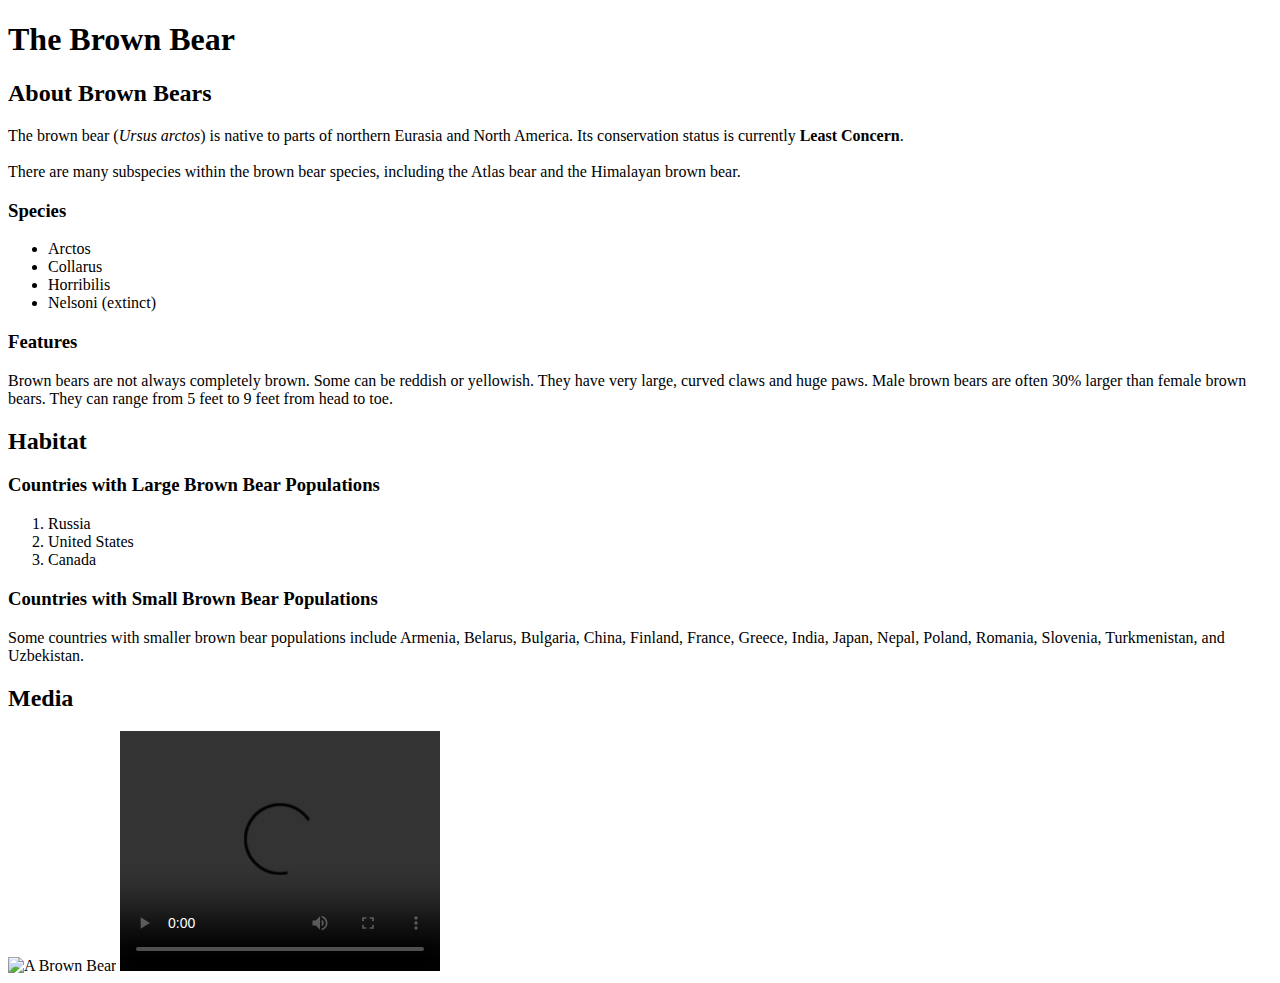
==== HTML&CSS.html @ 8ab9e69c "Add files via upload" ====
<!DOCTYPE html>
<body>
  <h1>The Brown Bear</h1>
  <div id="introduction">
    <h2>About Brown Bears</h2>
    <p>The brown bear (<em>Ursus arctos</em>) is native to parts of northern Eurasia and North America. Its conservation status is currently <strong>Least Concern</strong>.<br /><br /> There are many subspecies within the brown bear species, including the Atlas bear and the Himalayan brown bear.</p>
    <h3>Species</h3>
    <ul>
      <li>Arctos</li>
      <li>Collarus</li>
      <li>Horribilis</li>
      <li>Nelsoni (extinct)</li>
    </ul>
    <h3>Features</h3>
    <p>Brown bears are not always completely brown. Some can be reddish or yellowish. They have very large, curved claws and huge paws. Male brown bears are often 30% larger than female brown bears. They can range from 5 feet to 9 feet from head to toe.</p>
  </div>
  <div id="habitat">
    <h2>Habitat</h2>
    <h3>Countries with Large Brown Bear Populations</h3>
    <ol>
      <li>Russia</li>
      <li>United States</li>
      <li>Canada</li>
    </ol>
    <h3>Countries with Small Brown Bear Populations</h3>
    <p>Some countries with smaller brown bear populations include Armenia, Belarus, Bulgaria, China, Finland, France, Greece, India, Japan, Nepal, Poland, Romania, Slovenia, Turkmenistan, and Uzbekistan.</p>
  </div>
  <div id="media">
    <h2>Media</h2>
    <img src="https://s3.amazonaws.com/codecademy-content/courses/web-101/web101-image_brownbear.jpg" alt="A Brown Bear"/>
    <video src = "https://s3.amazonaws.com/codecademy-content/courses/freelance-1/unit-1/lesson-2/htmlcss1-vid_brown-bear.mp4" width = "320" height = "240" controls> Video not supported </video>
  </div>
</body>
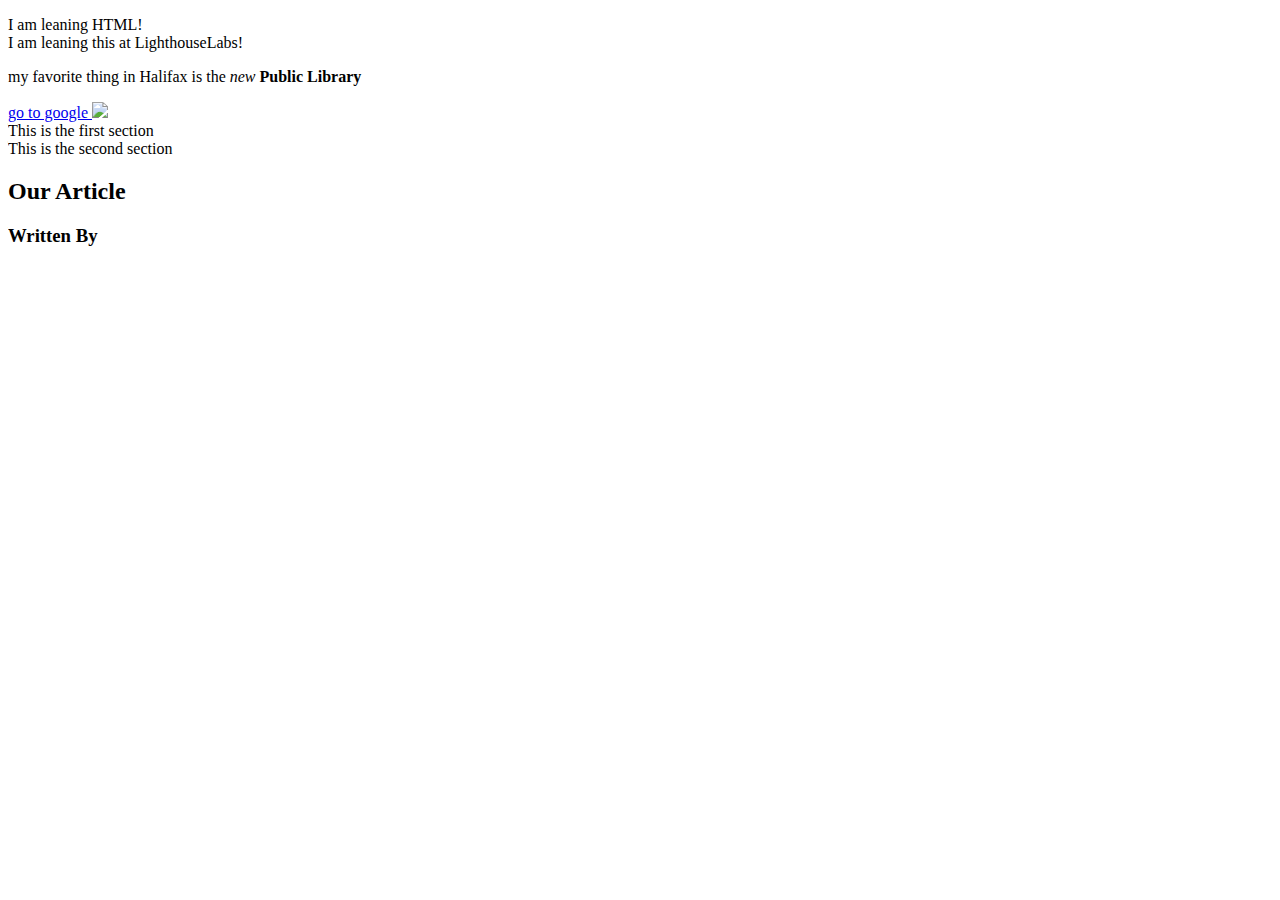
==== commit 63116d0e: "html practice" ====
--- a/HTML&CSS.html
+++ b/HTML&CSS.html
@@ -1,33 +1,32 @@
-<!DOCTYPE html>
+<!doctype html>
+<html>
+<head>
+  <title>
+    Test page!
+  </title>
+</head>
+
 <body>
-  <h1>The Brown Bear</h1>
-  <div id="introduction">
-    <h2>About Brown Bears</h2>
-    <p>The brown bear (<em>Ursus arctos</em>) is native to parts of northern Eurasia and North America. Its conservation status is currently <strong>Least Concern</strong>.<br /><br /> There are many subspecies within the brown bear species, including the Atlas bear and the Himalayan brown bear.</p>
-    <h3>Species</h3>
-    <ul>
-      <li>Arctos</li>
-      <li>Collarus</li>
-      <li>Horribilis</li>
-      <li>Nelsoni (extinct)</li>
-    </ul>
-    <h3>Features</h3>
-    <p>Brown bears are not always completely brown. Some can be reddish or yellowish. They have very large, curved claws and huge paws. Male brown bears are often 30% larger than female brown bears. They can range from 5 feet to 9 feet from head to toe.</p>
-  </div>
-  <div id="habitat">
-    <h2>Habitat</h2>
-    <h3>Countries with Large Brown Bear Populations</h3>
-    <ol>
-      <li>Russia</li>
-      <li>United States</li>
-      <li>Canada</li>
-    </ol>
-    <h3>Countries with Small Brown Bear Populations</h3>
-    <p>Some countries with smaller brown bear populations include Armenia, Belarus, Bulgaria, China, Finland, France, Greece, India, Japan, Nepal, Poland, Romania, Slovenia, Turkmenistan, and Uzbekistan.</p>
-  </div>
-  <div id="media">
-    <h2>Media</h2>
-    <img src="https://s3.amazonaws.com/codecademy-content/courses/web-101/web101-image_brownbear.jpg" alt="A Brown Bear"/>
-    <video src = "https://s3.amazonaws.com/codecademy-content/courses/freelance-1/unit-1/lesson-2/htmlcss1-vid_brown-bear.mp4" width = "320" height = "240" controls> Video not supported </video>
-  </div>
+<p>I am leaning HTML! <br> I am leaning this at LighthouseLabs!</p>
+
+<p class = "lede">my favorite thing in Halifax is the <em>new</em> <strong> Public Library </strong></p>
+<a href = "http://www.google.ca"> go to google </a>
+<img src = "image.jpg">
 </body>
+
+<div class = "Section" id = '1'>
+  This is the first section
+</div>
+
+<div section="Section" id = '2'>
+  This is the second section
+</div>
+
+<article id = "first post">
+  <header>
+    <h2> Our Article</h2>
+    <h3> Written By</h3>
+  </header>
+</article>
+
+</html>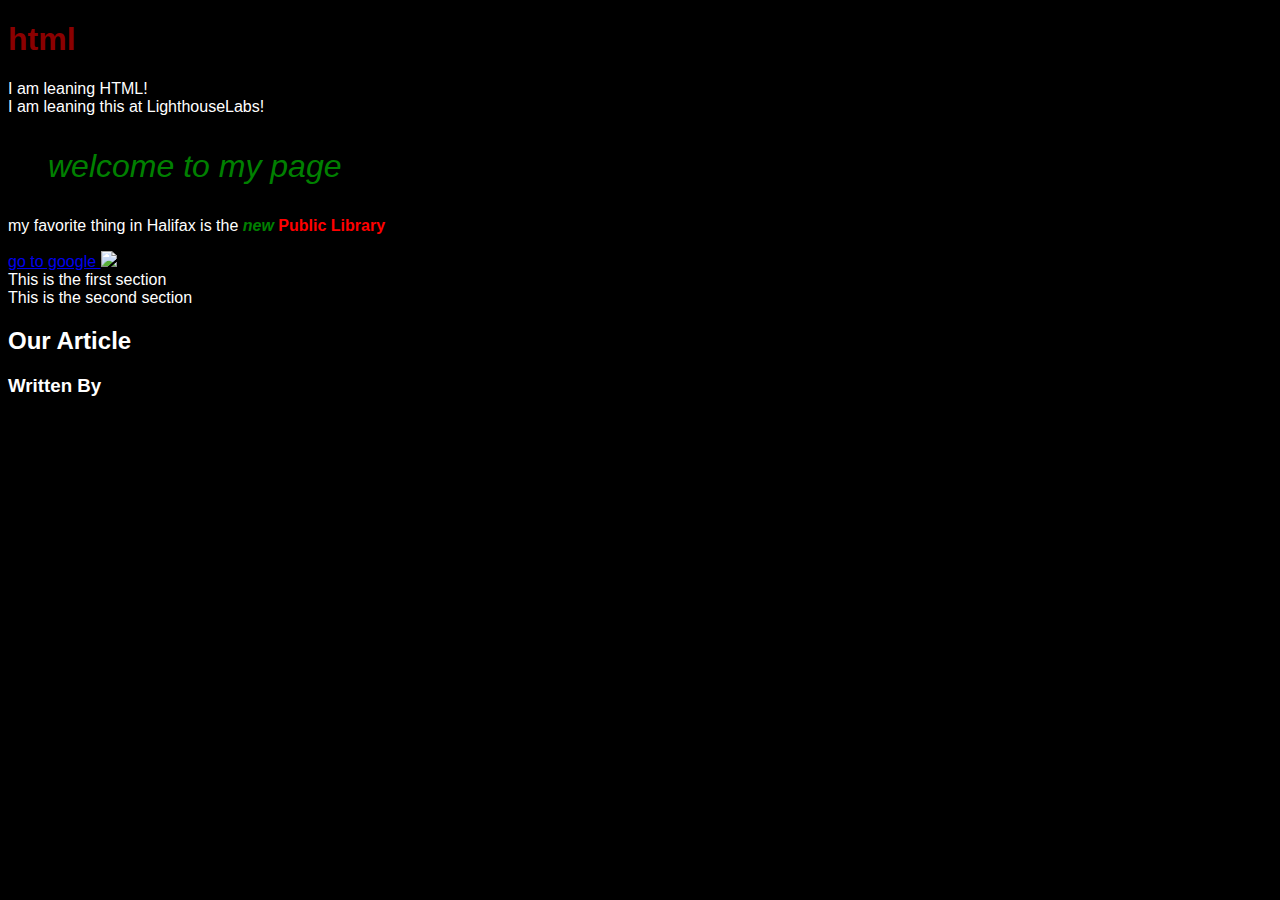
==== commit 03a41bb6: "includes simple css" ====
--- a/HTML&CSS.html
+++ b/HTML&CSS.html
@@ -1,17 +1,17 @@
 <!doctype html>
 <html>
 <head>
-  <title>
-    Test page!
-  </title>
+  <title>Test page!</title>
+  <link rel = "stylesheet" href="style.css"/>
 </head>
 
 <body>
+<h1> html </h1>
 <p>I am leaning HTML! <br> I am leaning this at LighthouseLabs!</p>
-
+<p id = 'intro'> welcome to my page</p>
 <p class = "lede">my favorite thing in Halifax is the <em>new</em> <strong> Public Library </strong></p>
 <a href = "http://www.google.ca"> go to google </a>
-<img src = "image.jpg">
+<img src = "image.jpg" class = "cat">
 </body>
 
 <div class = "Section" id = '1'>
--- a/style.css
+++ b/style.css
@@ -0,0 +1,31 @@
+body {
+    font-family: Helvetica, Arial, sans-serif;
+    fon-size: 22px;
+    background-color: black;
+    color:white;
+}
+
+em {
+    font-weight: bold;
+    color:green;
+}
+
+strong {
+    color: red;
+}
+
+h1 {
+color: darkred;
+}
+
+#intro {
+color: green;
+font-weight bold;
+margin-left: 40px;
+font-size:200%;
+font-style:italic;
+}
+
+.cat {
+border: red;
+}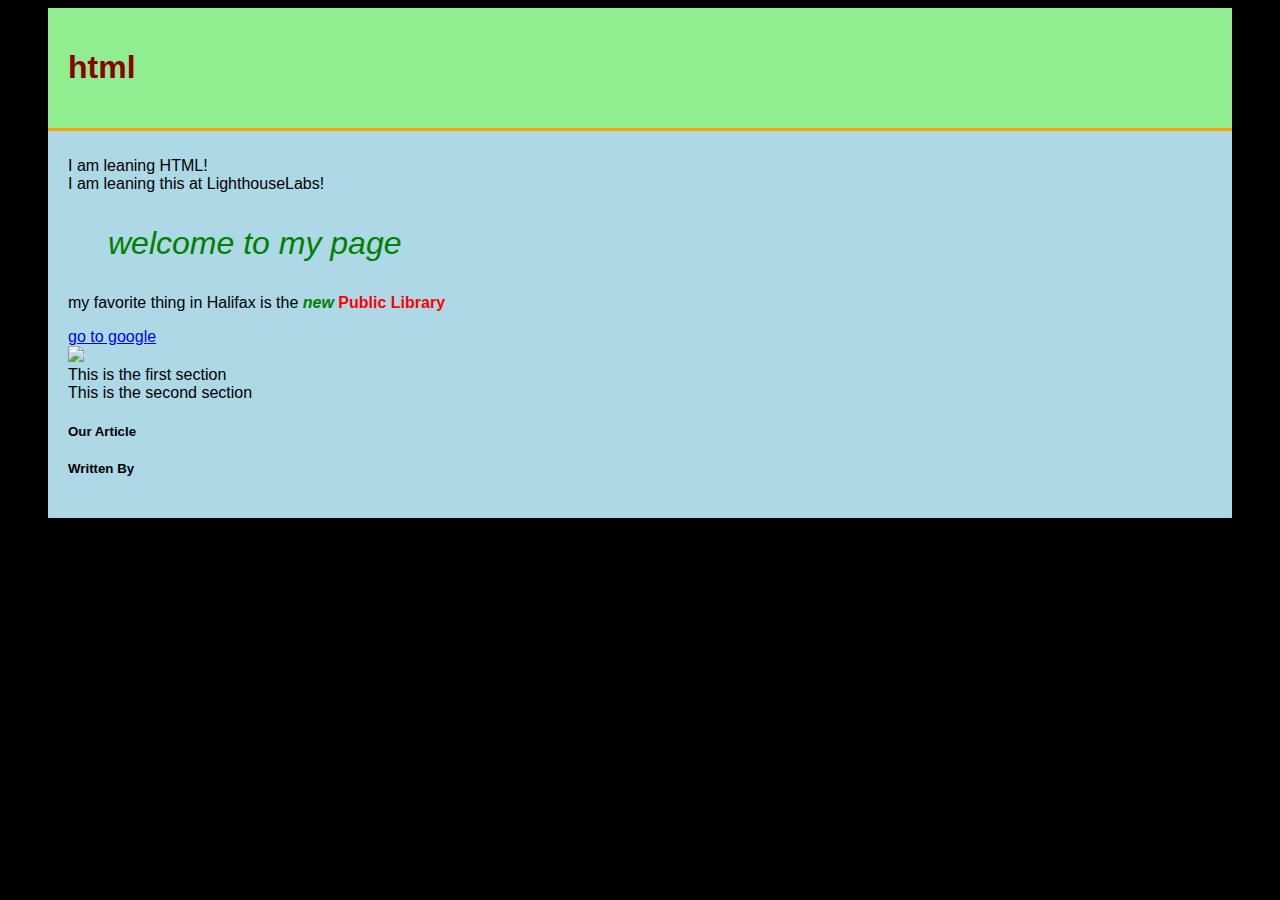
==== commit b6758483: "includes simple css with other elements" ====
--- a/HTML&CSS.html
+++ b/HTML&CSS.html
@@ -6,27 +6,33 @@
 </head>
 
 <body>
-<h1> html </h1>
-<p>I am leaning HTML! <br> I am leaning this at LighthouseLabs!</p>
-<p id = 'intro'> welcome to my page</p>
-<p class = "lede">my favorite thing in Halifax is the <em>new</em> <strong> Public Library </strong></p>
-<a href = "http://www.google.ca"> go to google </a>
-<img src = "image.jpg" class = "cat">
+<header>
+  <h1> html </h1>
+</header>
+
+<main>
+  <p>I am leaning HTML! <br> I am leaning this at LighthouseLabs!</p>
+  <p id = 'intro'> welcome to my page</p>
+  <p class = "lede">my favorite thing in Halifax is the <em>new</em> <strong> Public Library </strong></p>
+  <a href = "http://www.google.ca"> go to google </a>
+
+  <div>
+    <img src = "image.jpg" class = "cat">
+  </div>
+
+
+  <div class = "Section" id = '1'>
+    This is the first section
+  </div>
+
+  <div section="Section" id = '2'>
+    This is the second section
+  </div>
+
+  <article id = "first post">
+      <h5> Our Article</h5>
+      <h5> Written By</h5>
+  </article>
+</main>
 </body>
-
-<div class = "Section" id = '1'>
-  This is the first section
-</div>
-
-<div section="Section" id = '2'>
-  This is the second section
-</div>
-
-<article id = "first post">
-  <header>
-    <h2> Our Article</h2>
-    <h3> Written By</h3>
-  </header>
-</article>
-
 </html>--- a/style.css
+++ b/style.css
@@ -5,6 +5,23 @@
     color:white;
 }
 
+main {
+ margin-left: 40px;
+ margin-right:40px;
+ background-color: lightblue;
+ color:black;
+ padding: 20px;
+ padding-top:10px;
+}
+header {
+    margin-left: 40px;
+    margin-right: 40px;
+    padding: 20px;
+    background-color: lightgreen;
+    border-bottom-width: 2 px;
+    border-bottom-color: orange;
+    border-bottom-style: solid;
+}
 em {
     font-weight: bold;
     color:green;
